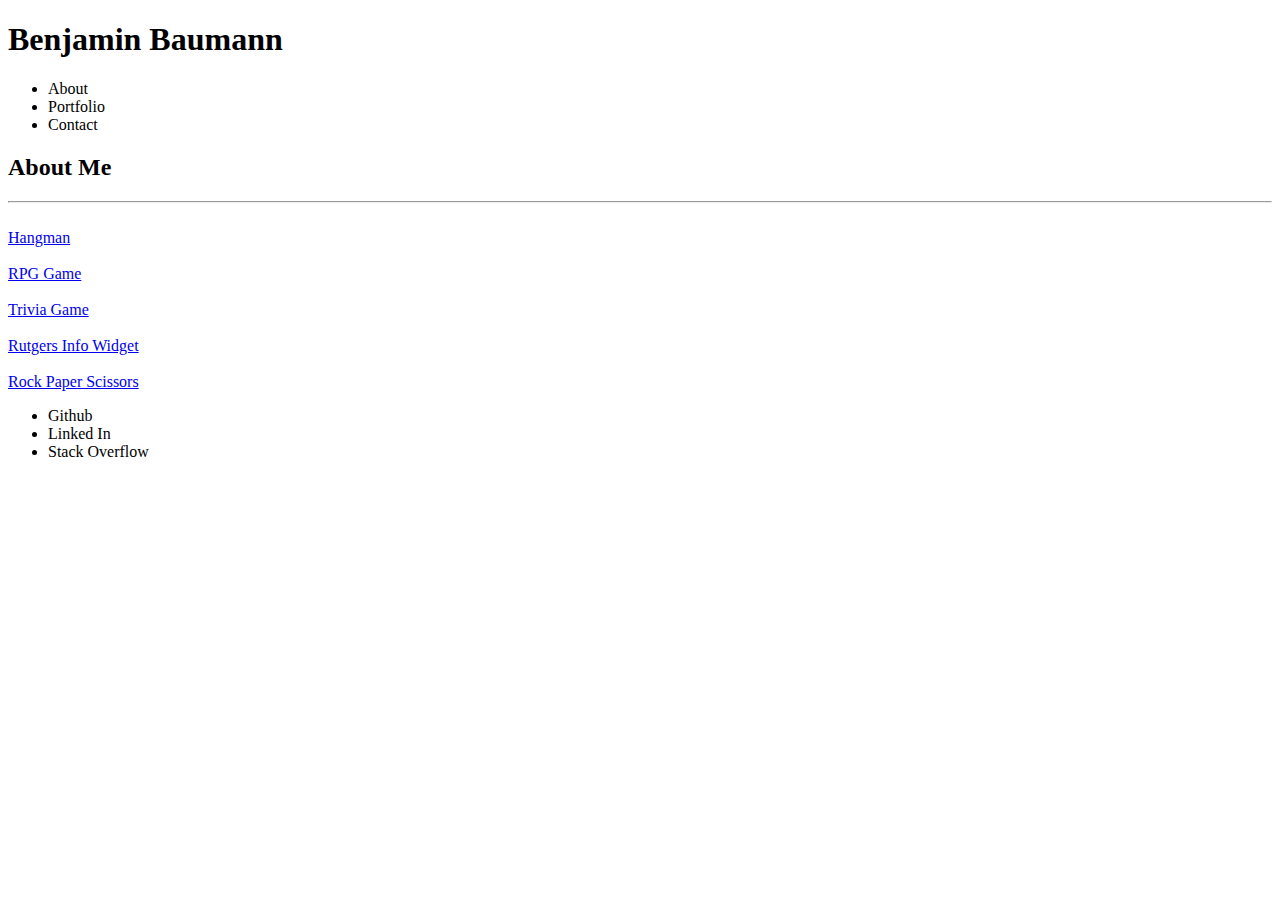
==== portfolio.html @ f406612e "crated portfolio" ====
<!DOCTYPE html>
<html lang="en">

<head>
    <meta charset="UTF-8">
    <meta name="viewport" content="width=device-width, initial-scale=1.0">
    <meta http-equiv="X-UA-Compatible" content="ie=edge">
    <title>Document</title>
</head>

<body>
    <header>
        <h1>Benjamin Baumann</h1>
        <nav>
            <ul>
                <li>About</li>
                <li>Portfolio</li>
                <li>Contact</li>
            </ul>
        </nav>
    </header>
    <div id="content">
            <h2>About Me</h2>
            <hr>
            <div><img src='https://dummyimage.com/300x200.gif' alt=''/></div>
            <a href="#">Hangman</a>
            <div><img src='https://dummyimage.com/300x200.gif' alt=''/></div>
            <a href="#">RPG Game</a>
            <div><img src='https://dummyimage.com/300x200.gif' alt=''/></div>
            <a href="#">Trivia Game</a>
            <div><img src='https://dummyimage.com/300x200.gif' alt=''/></div>
            <a href="#">Rutgers Info Widget</a>
            <div><img src='https://dummyimage.com/300x200.gif' alt=''/></div>
            <a href="#">Rock Paper Scissors</a>
        </div>
    <div id="connect">
        <ul>
            <li>Github</li>
            <li>Linked In</li>
            <li>Stack Overflow</li>
        </ul>
    </div>
</body>

</html>
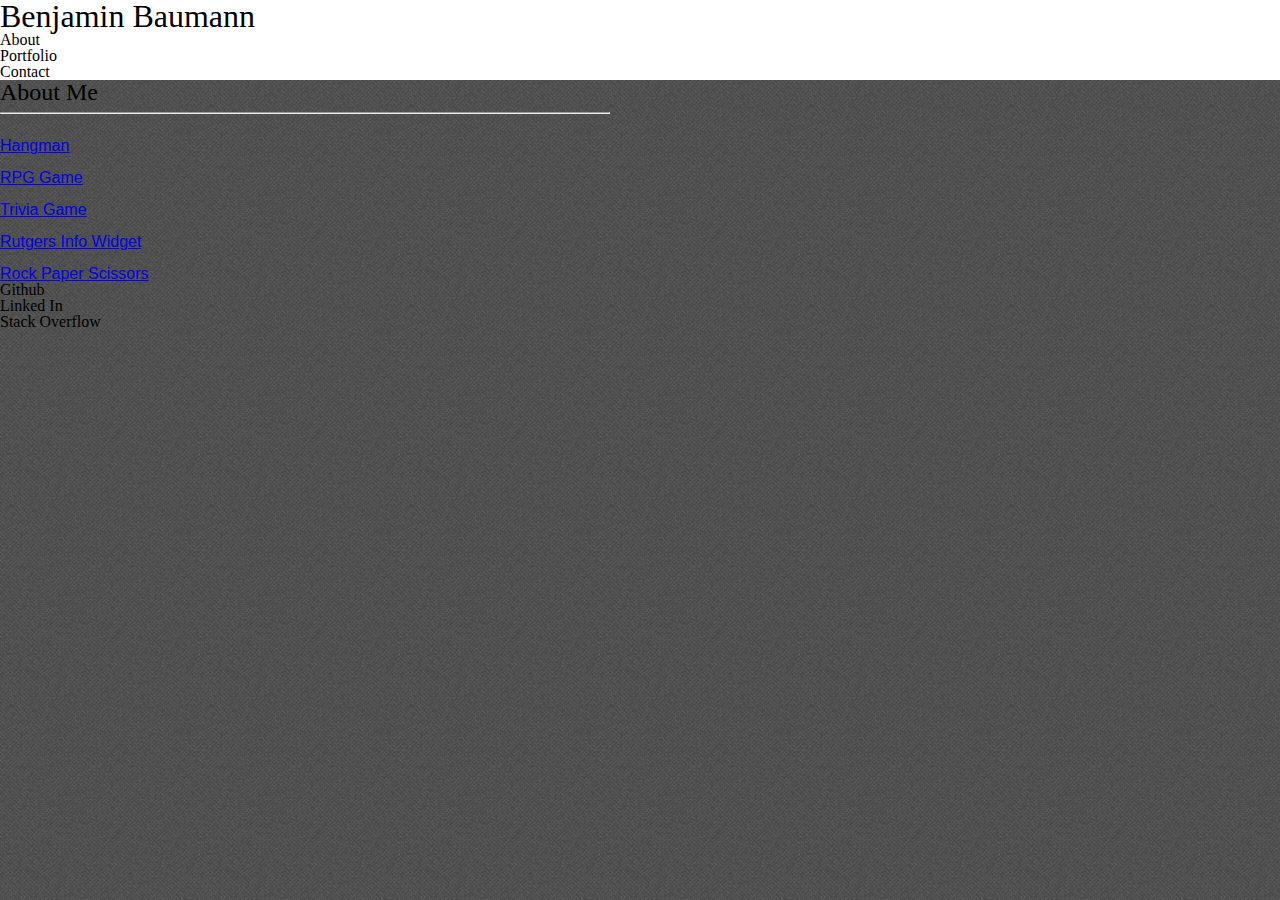
==== commit c1085ff4: "push it up baby" ====
--- a/portfolio.html
+++ b/portfolio.html
@@ -5,6 +5,8 @@
     <meta charset="UTF-8">
     <meta name="viewport" content="width=device-width, initial-scale=1.0">
     <meta http-equiv="X-UA-Compatible" content="ie=edge">
+    <link rel="stylesheet" href="assets/css/reset.css">
+    <link rel="stylesheet" href="assets/css/style.css">
     <title>Document</title>
 </head>
 
@@ -35,7 +37,7 @@
         </div>
     <div id="connect">
         <ul>
-            <li>Github</li>
+            <li> Github</li>
             <li>Linked In</li>
             <li>Stack Overflow</li>
         </ul>
--- a/assets/css/style.css
+++ b/assets/css/style.css
@@ -0,0 +1,109 @@
+body {
+    background-image: url('../images/background.png');
+}
+/* Main header background color: #ffffff */
+/* Main header border color: #cccccc */
+header {
+    background: #ffffff;
+    border: #cccccc;
+}
+/* For heading fonts use font-family: 'Georgia', Times, Times New Roman, serif;. */
+h1, h2, h3, h4, h5, h6 {
+    font-family: 'Georgia', Times, Times New Roman, serif;
+}
+h1 {
+    font-size: 2em;
+    width: 300px;
+}
+h2 {
+    font-size: 1.5em;
+}
+h3 {
+    font-size: 1.2em;
+}
+/* For all other fonts use 'Arial', 'Helvetica Neue', Helvetica, sans-serif;. */
+p, a {
+    font-family: 'Arial', 'Helvetica Neue', Helvetica, sans-serif;.
+}p {
+    line-height: 2em;
+}
+
+
+/* Footer background color: #666666 */
+footer {
+
+}
+
+/* The entire content area is 960px wide. */
+#wrapper {
+    margin: auto;
+    width: 960px;
+}
+/* Main content background color: #ffffff */
+/* Main content border color: #dddddd */
+/* The main section content is 650px wide. */
+/* -40 */
+#content {
+    width: 610px;
+}
+/* The sidebar is 270px wide. */
+/* -40 */
+#sidebar {
+    width: 230px;
+}
+.card {
+    background: #ffffff;
+    border: #dddddd;
+    padding: 20px;
+}
+/* Teal color (used for headings and backgrounds): #4aaaa5 */
+.main-color{
+    color: #ffffff;
+    background: #4aaaa5;
+}
+.accent-color {
+    color: #ffffff;
+    background: #666666;
+}
+/* Teal color (used for headings and backgrounds): #4aaaa5 */
+.header-color-text {
+    color: #4aaaa5;
+}
+/* Regular font color (used for paragraphs and all text besides the headings): #777777 */
+.main-color-text {
+    color: #777777;
+}
+.float-left {
+    float: left;
+}
+.float-right {
+    float: right;
+}
+.clear {
+    clear:both;
+}
+.padding-20 {
+    padding: 20px;
+}
+.padding-right-20 {
+    padding-right: 20px;
+}
+.margin-right-20 {
+    margin-right: 20px;
+}
+.margin-right-40 {
+    margin-right: 40px;
+}
+.margin-bottom-20 {
+    margin-bottom: 20px;
+}
+.inline {
+    display:inline;
+}
+.centered {
+    text-align: center;
+}
+
+
+
+Pro-tip: Use the Page Ruler extension to measure the size of elements.
